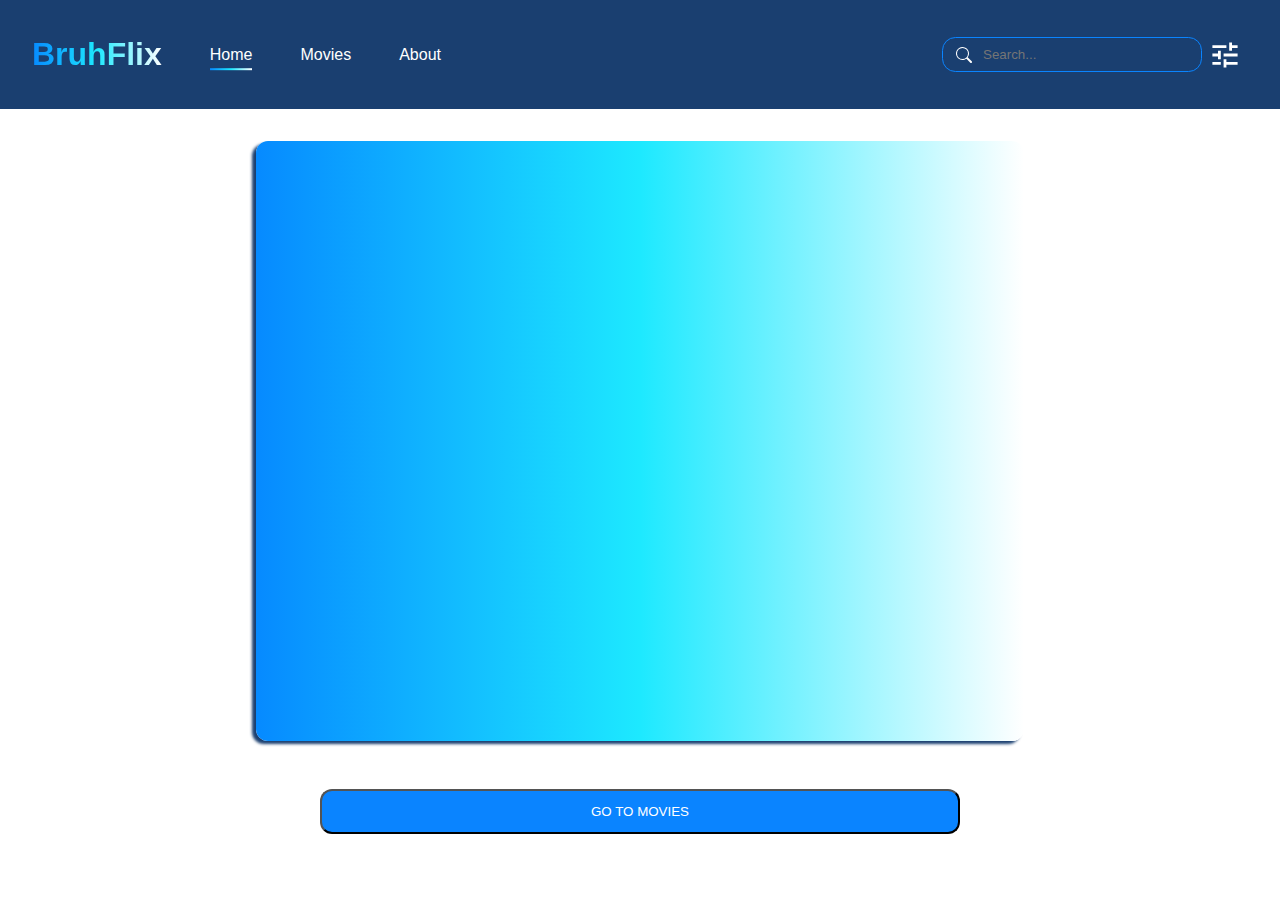
==== trailer_review_project/index.html @ 458d43ce "added a new project" ====
<!DOCTYPE html>
<html lang="en">
    <head>
        <meta charset="UTF-8">
        <meta http-equiv="X-UA-Compatible" content="IE=edge">
        <meta name="viewport" content="width=device-width, initial-scale=1.0">
        <title>Movie Trailers</title>
        <link rel="stylesheet" href="./css/style.css">
        <script src="https://ajax.googleapis.com/ajax/libs/jquery/3.6.0/jquery.min.js"></script>
        <script src="./js/script.js" defer></script>
    </head>
    <body>
        <div class="topBar">
            <div class="leftSide">
                <h1 class="title">BruhFlix</h1>
                <p class="options home-button"><a class="menuBtn" id="active" href="#">Home</a></p>
                <p class="options movie-button"><a class="menuBtn" href="#">Movies</a></p>
                <p class="options about-button"><a class="menuBtn" href="#">About</a></p>
            </div>
            <div class="menu">
                <div class="searchContainer">
                    <div class="searchField">
                        <input class="search" type="search" placeholder="Search...">
                        
                        <svg id="filter" xmlns="http://www.w3.org/2000/svg" width="24" height="24" viewBox="0 0 24 24"><path d="M3 17v2h6v-2H3zM3 5v2h10V5H3zm10 16v-2h8v-2h-8v-2h-2v6h2zM7 9v2H3v2h4v2h2V9H7zm14 4v-2H11v2h10zm-6-4h2V7h4V5h-4V3h-2v6z"></path></svg>
                    </div>

                    <div class="filterTab">
                        <!-- <div class="period">
                            The API doesnt work as it should for this one
                            <select name="dateStart" id="dateStart" class="periodInput">
                                <option value="" selected>From:</option>
                            </select>
                            <select name="dateEnd" id="dateEnd" class="periodInput">
                                <option value="" selected>To:</option>
                            </select>
                            <script>
                                for (let i = new Date().getFullYear(); i >= 1900; i--) {
                                    let e = $(`<option value="${i}">${i}</option>`);
                                    $("#dateStart").append(e.clone())
                                    $("#dateEnd").append(e.clone())
                                }
                            </script>
                        </div> -->
                        <div class="generaContainer">
                            <!-- autogenerated elements in here-->
                        </div>                        
                    </div>
                    
                </div>
            </div>
        </div>
        <div class="content">
            <div class="topList">
                <div class="randomMovie">
                    <!-- Was gonna have a box here that showed random movies -->
                </div>
                <button class="goToMovies">GO TO MOVIES</button>
            </div>

            

            <div class="resultTotal">
                <p>searched: <span class="resultTitle">title</span></p>
                <p><span class="resultAmount">0</span> results</p>
            </div>
            <select name="sortby" id="sortby" style="display: none;">
                <option value="" selected>Sort by</option>
            </select>
            <script>
                var sortByItems = [
                    ["popularity.asc", "Popularity Ascending"],
                    ["popularity.desc", "Popularity Descending"], 
                    ["release_date.asc", "Release Date Ascending"], 
                    ["release_date.desc", "Release Date Descending"], 
                    ["revenue.asc", "Revenue Ascending"], 
                    ["revenue.desc", "Revenue Descending"], 
                    ["primary_release_date.asc", "Primary Release Date Ascending"], 
                    ["primary_release_date.desc", "Primary Release Date Descending"], 
                    ["original_title.asc", "Original Title Ascending"], 
                    ["original_title.desc", "Original Title Descending"], 
                    ["vote_average.asc", "Vote Average Ascending"], 
                    ["vote_average.desc", "Vote Average Descending"], 
                    ["vote_count.asc", "Vote Count Ascending"], 
                    ["vote_count.desc", "Vote Count Descending"]
                ];
                sortByItems.forEach(e => {
                    $('#sortby').append($(`<option value="${e[0]}">${e[1]}</option>`))
                });
            </script>
            <div class="movies"> 
                <!-- autogenerated elements in here-->
            </div>
            <div class="showMore">Load More</div>
        </div>

        <div class="bottomBar"></div>

        <div class="trailer-container" style="display: none;"></div>
    </body>
</html>
---- trailer_review_project/css/style.css ----
* {
  padding: 0;
  margin: 0;
  font-family: sans-serif;
}

div.topBar {
  height: 5vh;
  background-color: hsl(214deg, 62%, 27%);
  display: flex;
  flex-direction: row;
  align-items: center;
  justify-content: space-between;
  padding: 2em;
}
div.topBar div.leftSide {
  display: flex;
  flex-direction: row;
  align-items: center;
  gap: 3em;
}
div.topBar div.leftSide h1.title {
  background: rgb(6, 138, 255);
  background: linear-gradient(90deg, rgb(6, 138, 255) 0%, rgb(29, 233, 255) 50%, rgb(255, 255, 255) 100%);
  -webkit-background-clip: text;
          background-clip: text;
  -webkit-text-fill-color: transparent;
}
div.topBar div.leftSide p.options {
  color: hsl(214deg, 62%, 100%);
}
div.topBar div.leftSide p.options a {
  color: inherit;
  text-decoration: none;
  display: block;
  position: relative;
  padding: 0.2em 0;
}
div.topBar div.leftSide p.options a::after {
  content: "";
  position: absolute;
  bottom: 0;
  left: 0;
  width: 100%;
  height: 0.1em;
  background: rgb(6, 138, 255);
  background: linear-gradient(90deg, rgb(6, 138, 255) 0%, rgb(29, 233, 255) 50%, rgb(255, 255, 255) 100%);
  opacity: 0;
  transition: opacity 300ms, transform 300ms;
}
div.topBar div.leftSide p.options a:hover::after,
div.topBar div.leftSide p.options a#active::after {
  opacity: 1;
  transform: translate3d(0, 0.2em, 0);
}
div.topBar div.searchField {
  border: none;
  padding: 0;
  display: flex;
  align-items: center;
}
div.topBar div.searchField input.search {
  width: 260px;
  border: 1px solid #0A84FF;
  border-radius: 1em;
  display: block;
  padding: 9px 4px 9px 40px;
  background: transparent url("data:image/svg+xml,%3Csvg xmlns='http://www.w3.org/2000/svg'  width='16' height='16' style='filter: invert(100%);' class='bi bi-search' viewBox='0 0 16 16'%3E%3Cpath d='M11.742 10.344a6.5 6.5 0 1 0-1.397 1.398h-.001c.03.04.062.078.098.115l3.85 3.85a1 1 0 0 0 1.415-1.414l-3.85-3.85a1.007 1.007 0 0 0-.115-.1zM12 6.5a5.5 5.5 0 1 1-11 0 5.5 5.5 0 0 1 11 0z'%3E%3C/path%3E%3C/svg%3E") no-repeat 13px center;
  outline: none;
  color: white;
}
div.topBar div.searchField svg {
  padding: 3px;
  margin: 8px;
  transform: scale(1.4);
  border-radius: 50px;
  filter: invert(100%);
  cursor: pointer;
}
div.topBar div.searchField svg:hover {
  background-color: rgba(0, 0, 0, 0.117);
}
div.topBar div.filterTab {
  position: absolute;
  background-color: lightgray;
  margin-right: 2em;
  display: none;
  width: 31em;
  flex-direction: column;
  transform: translateX(-12em);
  box-shadow: 0px 3px 5px 1px gray;
  border-radius: 12px 0px 12px 0px;
  z-index: 1;
}
div.topBar div.filterTab div.period {
  display: flex;
  justify-content: center;
  align-items: center;
  margin: 1em;
  gap: 1em;
}
div.topBar div.filterTab div.generaContainer {
  display: flex;
  flex-flow: wrap;
}
div.topBar div.filterTab p.genera {
  padding: 0.5em;
  margin: 1em;
  background-color: #0A84FF;
  display: flex;
  justify-content: center;
  align-items: center;
  border-radius: 12px;
  color: #fff;
}
div.topBar div.filterTab p.genera:hover {
  background-color: hsl(214deg, 62%, 27%);
}

.periodInput, #sortby {
  margin: 0;
  width: 200px;
  border: 1px solid #0A84FF;
  border-radius: 1em;
  display: block;
  padding: 9px 4px 9px 12px;
  background: transparent center;
  outline: none;
  color: black;
}

#sortby {
  margin: 2em 2em 0em 10%;
}

div.content {
  width: 100vw;
}
div.content div.topList {
  width: 100%;
  height: 80vh;
  display: flex;
  flex-direction: column;
  gap: 3em;
  justify-content: center;
  align-items: center;
  margin-top: 2em;
}
div.content div.topList div.randomMovie {
  background-color: antiquewhite;
  width: 60%;
  height: 90%;
  border-radius: 12px;
  background: rgb(6, 138, 255);
  background: linear-gradient(90deg, rgb(6, 138, 255) 0%, rgb(29, 233, 255) 50%, rgb(255, 255, 255) 100%);
  box-shadow: -4px 3px 3px hsl(214deg, 62%, 27%);
}
div.content div.topList div.list {
  background-color: antiquewhite;
  width: 30%;
  height: 90%;
  border-radius: 12px;
  background: rgb(6, 138, 255);
  background: linear-gradient(90deg, rgb(6, 138, 255) 0%, rgb(29, 233, 255) 50%, rgb(255, 255, 255) 100%);
  box-shadow: -4px 3px 3px hsl(214deg, 62%, 27%);
  padding: 1.5em 2em;
  display: flex;
  flex-direction: column;
  gap: 1em;
}
div.content div.topList div.list .imgContainer {
  flex: 1;
  height: 0;
  width: 100%;
  position: relative;
  display: flex;
  justify-content: center;
  align-items: center;
}
div.content div.topList div.list .imgContainer img {
  width: 100%;
  height: 100%;
  -o-object-fit: cover;
     object-fit: cover;
}
div.content div.topList div.list .imgContainer img::after {
  box-shadow: inset 40px 0 40px -16px, inset -40px 0 40px -16px;
}
div.content div.topList div.list .imgContainer .imgTitle {
  position: absolute;
  color: white;
}
div.content .showMore, div.content .goToMovies {
  display: none;
  justify-content: center;
  padding: 1em;
  background-color: #0A84FF;
  width: 80%;
  margin: auto;
  margin-bottom: 2em;
  border-radius: 12px;
  color: #fff;
}
div.content .showMore:hover, div.content .goToMovies:hover {
  background-color: hsl(214deg, 62%, 27%);
  cursor: pointer;
}
div.content .goToMovies {
  display: flex;
  width: 50%;
}

div.resultTotal {
  display: none;
  justify-content: center;
  align-items: center;
  flex-direction: column;
  margin-top: 1em;
}

div.movies {
  width: 100vw;
  display: grid;
  grid-template-columns: auto auto auto auto;
  justify-content: center;
}

:root {
  --clr-dark: rgb(13, 17, 19);
  --clr-light: #fff;
  --clr-secondary: #0A84FF;
}

img.poster {
  max-width: 100%;
}

.btn {
  cursor: pointer;
  padding: 0.5em 1em;
  border: 0;
  background: var(--clr-secondary);
  color: var(--clr-light);
  font-weight: bold;
  border-radius: 12px;
}

.movieCard {
  position: relative;
  width: 15rem;
  height: -webkit-fit-content;
  height: -moz-fit-content;
  height: fit-content;
  margin: 2em;
}

.front {
  transition: 200ms;
  box-shadow: 0px 3px 5px 1px gray;
  border-radius: 12px;
  padding: 1em;
}
.front > img {
  border-radius: 12px;
  height: 17em;
  -o-object-fit: cover;
     object-fit: cover;
}
.front .title {
  margin: 0.75em 0;
}
.front .releasDate {
  display: flex;
  justify-content: space-between;
  align-items: center;
}

.back {
  position: absolute;
  top: 67%;
  left: 0;
  right: 0;
  opacity: 0;
  display: flex;
  flex-direction: column;
  align-items: center;
  gap: 0.5em;
}
.back p.desc {
  font-size: small;
}

.backgroundWrapper {
  position: absolute;
  top: 0;
  left: 0;
  right: 0;
  bottom: 0;
  background: lightgray;
  z-index: -1;
  transform: scale(0.2, 0.8);
  opacity: 0;
  border-radius: 12px;
}

.movieCard:hover .front {
  transform: translateY(-15%) scale(0.8);
  box-shadow: none;
}
.movieCard:hover .front .title {
  -webkit-animation: movieTitle 150ms forwards;
          animation: movieTitle 150ms forwards;
}
.movieCard:hover .front .releasDate {
  opacity: 0;
}
.movieCard:hover .front .poster {
  box-shadow: 0px 3px 5px 1px gray;
}
.movieCard:hover .back {
  opacity: 1;
}
.movieCard:hover .rating {
  top: 0;
  right: -15px;
}
.movieCard:hover .backgroundWrapper {
  transition: transform 200ms ease-in-out, opacity 100ms linear;
  opacity: 1;
  transform: scale(1.3, 1);
  box-shadow: 0px 3px 5px 1px gray;
}
.movieCard:hover .btn:hover {
  background: hsl(214deg, 62%, 27%);
}

.rating {
  position: absolute;
  right: 15px;
  font-weight: bold;
  font-size: 1.12rem;
  background: yellow;
  padding: 0.5em 0.5em;
  -webkit-clip-path: polygon(100% 0%, 100% 100%, 50% 85%, 0 100%, 0 0);
          clip-path: polygon(100% 0%, 100% 100%, 50% 85%, 0 100%, 0 0);
  transition: 250ms ease-in-out;
}

@media (max-width: 70em) {
  div.movies {
    grid-template-columns: auto auto auto;
  }
}
@media (max-width: 50em) {
  div.movies {
    grid-template-columns: auto auto;
  }
}
@-webkit-keyframes movieTitle {
  0% {
    text-align: left;
    opacity: 1;
  }
  20% {
    text-align: left;
    opacity: 0;
  }
  50% {
    text-align: center;
    opacity: 0;
  }
  100% {
    text-align: center;
    opacity: 1;
  }
}
@keyframes movieTitle {
  0% {
    text-align: left;
    opacity: 1;
  }
  20% {
    text-align: left;
    opacity: 0;
  }
  50% {
    text-align: center;
    opacity: 0;
  }
  100% {
    text-align: center;
    opacity: 1;
  }
}
.trailer-container {
  position: fixed;
  top: 0;
  left: 0;
  width: 100vw;
  height: 100vh;
  background-color: rgba(0, 0, 0, 0.5);
  display: flex;
  align-items: center;
  justify-content: center;
}
.trailer-container .window-container {
  background-color: white;
  border-radius: 12px;
  box-shadow: 0px 3px 8px black;
  padding: 2em;
  width: calc(80% - 4em);
  height: calc(80% - 4em);
  display: flex;
  align-items: center;
  justify-content: center;
  gap: 1em;
}
.trailer-container .window-container > div {
  height: 100%;
}
.trailer-container .window-container .trailer-section {
  flex: 3;
  display: flex;
  flex-direction: column;
  gap: 1em;
  justify-content: center;
  justify-content: flex-start;
  align-items: center;
}
.trailer-container .window-container .trailer-section iframe, .trailer-container .window-container .trailer-section img {
  aspect-ratio: 16/9;
  width: 80%;
  box-shadow: 0px 3px 8px black;
  border-radius: 12px;
}
.trailer-container .window-container .trailer-section .description-container {
  overflow: scroll;
  display: flex;
  flex-direction: column;
  background-color: lightgray;
  flex: 1;
  padding: 1em;
  border-radius: 12px;
  box-shadow: 0px 3px 5px gray;
}
.trailer-container .window-container .trailer-section img {
  -o-object-fit: cover;
     object-fit: cover;
}
.trailer-container .window-container .review-section {
  overflow: scroll;
  flex: 2;
  display: flex;
  flex-direction: column;
  gap: 1em;
  border-radius: 12px;
}
.trailer-container .window-container .review-section .reviewCount {
  margin-left: 1em;
}
.trailer-container .window-container .review-section .review-container {
  background-color: lightgray;
  padding: 0.5em;
  border-radius: 12px;
  box-shadow: 0px 3px 5px gray;
  display: flex;
  flex-direction: column;
}
.trailer-container .window-container .review-section .review-container .top {
  display: flex;
  align-items: center;
  gap: 1em;
  margin: 0.25em;
  height: 2.5em;
}
.trailer-container .window-container .review-section .review-container .top .pfp {
  border-radius: 50px;
  height: 100%;
  box-shadow: 0px 3px 5px 1px rgb(76, 76, 76);
}
.trailer-container .window-container .review-section .review-container .bottom {
  margin: 0.25em;
}
.trailer-container .window-container .review-section .review-container .bottom .text, .trailer-container .window-container .review-section .review-container .bottom .reviewInfo {
  font-size: 75%;
}
.trailer-container .window-container .review-section .noReviews {
  height: 100%;
}/*# sourceMappingURL=style.css.map */
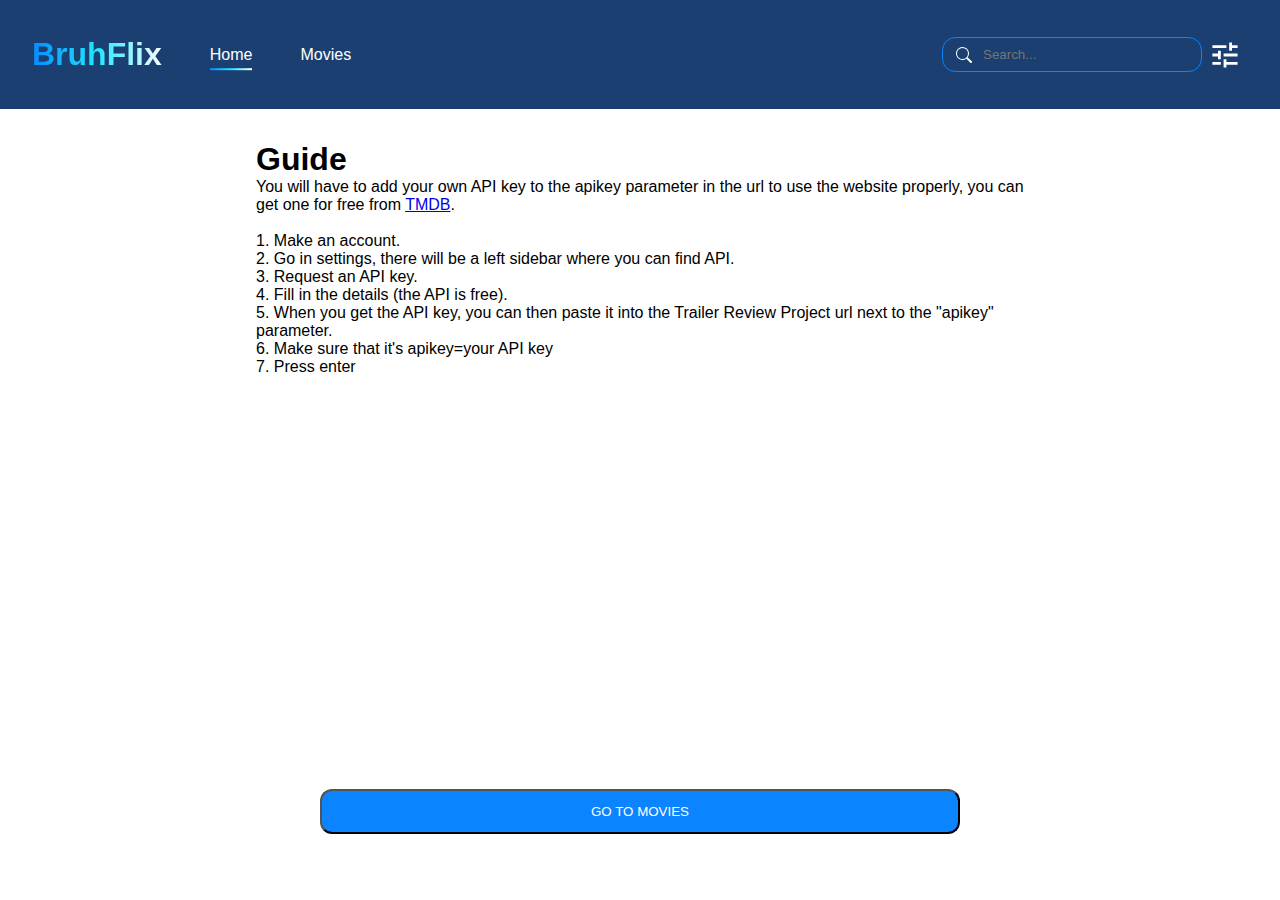
==== commit 57ff2509: "updated the main site" ====
--- a/trailer_review_project/index.html
+++ b/trailer_review_project/index.html
@@ -15,7 +15,7 @@
                 <h1 class="title">BruhFlix</h1>
                 <p class="options home-button"><a class="menuBtn" id="active" href="#">Home</a></p>
                 <p class="options movie-button"><a class="menuBtn" href="#">Movies</a></p>
-                <p class="options about-button"><a class="menuBtn" href="#">About</a></p>
+                <!-- <p class="options about-button"><a class="menuBtn" href="#">About</a></p> -->
             </div>
             <div class="menu">
                 <div class="searchContainer">
@@ -54,6 +54,17 @@
             <div class="topList">
                 <div class="randomMovie">
                     <!-- Was gonna have a box here that showed random movies -->
+                    <h1>Guide</h1>
+                    <p>You will have to add your own API key to the apikey parameter in the url to use the website properly, you can get one for free from <a href="https://www.themoviedb.org/documentation/api#:~:text=How%20do%20I%20apply%20for%20an%20API%20key%3F">TMDB</a>.</p><br>
+                    <ol>
+                        <li>Make an account.</li>
+                        <li>Go in settings, there will be a left sidebar where you can find API.</li>
+                        <li>Request an API key.</li>
+                        <li>Fill in the details (the API is free).</li>
+                        <li>When you get the API key, you can then paste it into the Trailer Review Project url next to the "apikey" parameter.</li>
+                        <li>Make sure that it's apikey=your API key</li>
+                        <li>Press enter</li>
+                    </ol>
                 </div>
                 <button class="goToMovies">GO TO MOVIES</button>
             </div>
--- a/trailer_review_project/css/style.css
+++ b/trailer_review_project/css/style.css
@@ -147,13 +147,12 @@
   margin-top: 2em;
 }
 div.content div.topList div.randomMovie {
-  background-color: antiquewhite;
   width: 60%;
   height: 90%;
   border-radius: 12px;
-  background: rgb(6, 138, 255);
-  background: linear-gradient(90deg, rgb(6, 138, 255) 0%, rgb(29, 233, 255) 50%, rgb(255, 255, 255) 100%);
-  box-shadow: -4px 3px 3px hsl(214deg, 62%, 27%);
+}
+div.content div.topList div.randomMovie ol {
+  list-style-position: inside;
 }
 div.content div.topList div.list {
   background-color: antiquewhite;
